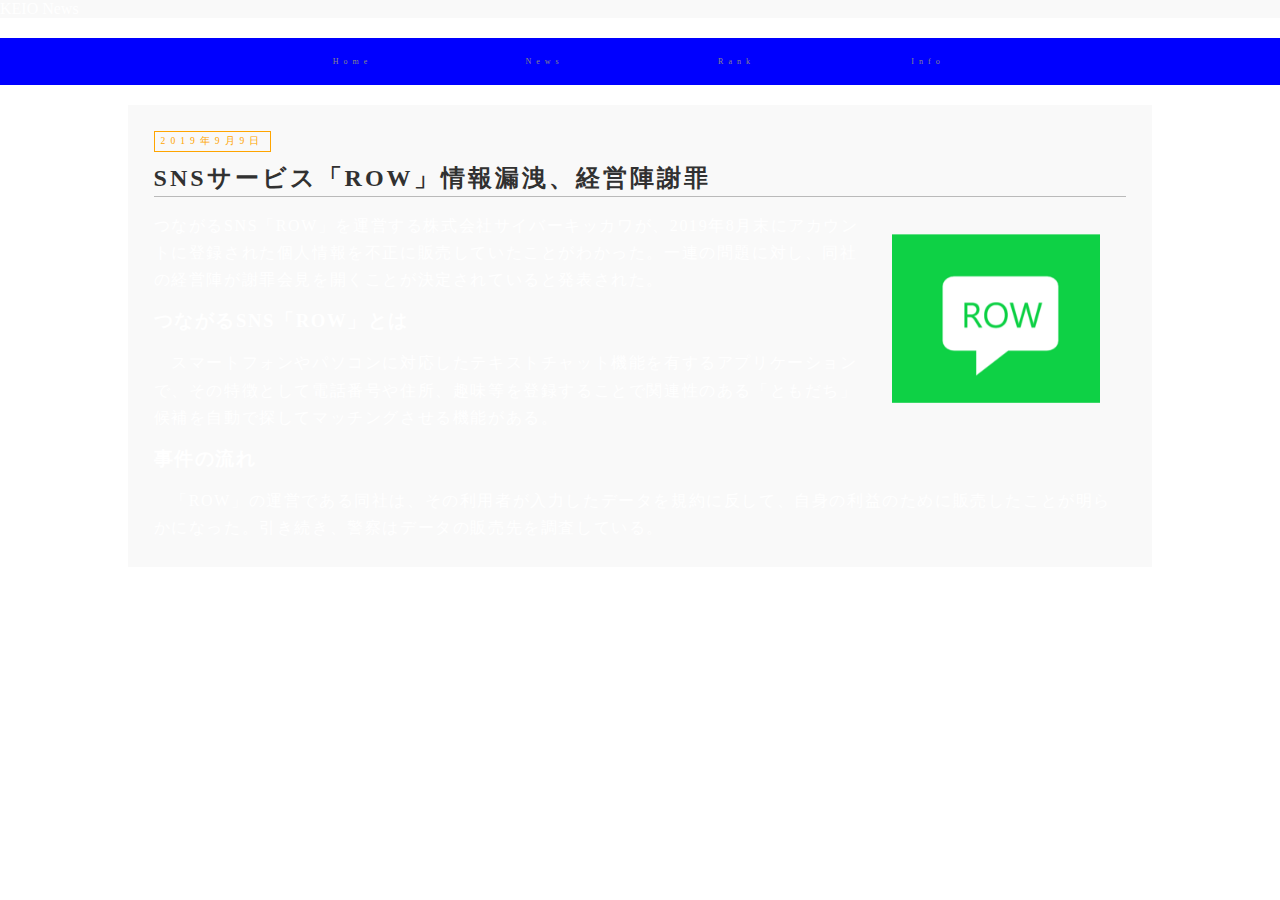
==== docs/row.html @ cff50ec7 "first commit" ====
<!DOCTYPE html>
<!-- saved from url=(0034)https://asamone.com/qiita/simple1/ -->
<html><head><meta http-equiv="Content-Type" content="text/html; charset=UTF-8">
  
  <title>ASAMOTO YUKI</title>
  <link href="./css/ress.css" rel="stylesheet" type="text/css">
  <link href="./css/css.css" rel="stylesheet" type="text/css">
</head>

<body>
  
  <div id="branding">
    <p>KEIO News</p>
  </div>
  <nav>
    <ul>
      <li><a href="./index.html">Home</a></li>
      <li><a href="./index.html">News</a></li>
      <li><a href="./index.html">Rank</a></li>
      <li><a href="./index.html">Info</a></li>
    </ul>
  </nav>
  <section>
    <article class="article_space">
      <span class="date">2019年9月9日</span>
      <h1>SNSサービス「ROW」情報漏洩、経営陣謝罪</h1>
      <div class="data1">
      <p>
          <h3></h3>
          <img src="image/row_icon.png" align="right" class="row_icon">

            つながるSNS「ROW」を運営する株式会社サイバーキッカワが、2019年8月末にアカウントに登録された個人情報を不正に販売していたことがわかった。一連の問題に対し、同社の経営陣が謝罪会見を開くことが決定されていると発表された。
            
            <h3>つながるSNS「ROW」とは</h3>
            　スマートフォンやパソコンに対応したテキストチャット機能を有するアプリケーションで、その特徴として電話番号や住所、趣味等を登録することで関連性のある「ともだち」候補を自動で探してマッチングさせる機能がある。
            

            <h3>事件の流れ</h3>
            　「ROW」の運営である同社は、その利用者が入力したデータを規約に反して、自身の利益のために販売したことが明らかになった。引き続き、警察はデータの販売先を調査している。
            </p>
      </div>
    </article>
  </section>
  <footer>
    <address>©2019 KEIO News</address>
  </footer>



</body></html>
---- docs/css/ress.css ----
/*!
 * ress.css • v1.2.2
 * MIT License
 * github.com/filipelinhares/ress
 */

/* # =================================================================
   # Global selectors
   # ================================================================= */

html {
  box-sizing: border-box;
  overflow-y: scroll; /* All browsers without overlaying scrollbars */
  -webkit-text-size-adjust: 100%; /* iOS 8+ */
}

*,
::before,
::after {
  background-repeat: no-repeat; /* Set `background-repeat: no-repeat` to all elements and pseudo elements */
  box-sizing: inherit;
}

::before,
::after {
  text-decoration: inherit; /* Inherit text-decoration and vertical align to ::before and ::after pseudo elements */
  vertical-align: inherit;
}

* {
  padding: 0; /* Reset `padding` and `margin` of all elements */
  margin: 0;
}

/* # =================================================================
   # General elements
   # ================================================================= */

/* Add the correct display in iOS 4-7.*/
audio:not([controls]) {
  display: none;
  height: 0;
}

hr {
  overflow: visible; /* Show the overflow in Edge and IE */
}

/*
* Correct `block` display not defined for any HTML5 element in IE 8/9
* Correct `block` display not defined for `details` or `summary` in IE 10/11
* and Firefox
* Correct `block` display not defined for `main` in IE 11
*/
article,
aside,
details,
figcaption,
figure,
footer,
header,
main,
menu,
nav,
section,
summary {
  display: block;
}

summary {
  display: list-item; /* Add the correct display in all browsers */
}

small {
  font-size: 80%; /* Set font-size to 80% in `small` elements */
}

[hidden],
template {
  display: none; /* Add the correct display in IE */
}

abbr[title] {
  border-bottom: 1px dotted; /* Add a bordered underline effect in all browsers */
  text-decoration: none; /* Remove text decoration in Firefox 40+ */
}

a {
  background-color: transparent; /* Remove the gray background on active links in IE 10 */
  -webkit-text-decoration-skip: objects; /* Remove gaps in links underline in iOS 8+ and Safari 8+ */
}
a:link {
  color: #888888;
}

a:active,
a:hover {
  outline-width: 0; /* Remove the outline when hovering in all browsers */
}

code,
kbd,
pre,
samp {
  /* font-family: monospace, monospace; Specify the font family of code elements */
}

b,
strong {
  font-weight: bolder; /* Correct style set to `bold` in Edge 12+, Safari 6.2+, and Chrome 18+ */
}

dfn {
  font-style: italic; /* Address styling not present in Safari and Chrome */
}

/* Address styling not present in IE 8/9 */
mark {
  background-color: #ff0;
  color: #000;
}

/* https://gist.github.com/unruthless/413930 */
sub,
sup {
  font-size: 75%;
  line-height: 0;
  position: relative;
  vertical-align: baseline;
}

sub {
  bottom: -0.25em;
}

sup {
  top: -0.5em;
}

/* # =================================================================
   # Forms
   # ================================================================= */

input {
  border-radius: 0;
}

/* Apply cursor pointer to button elements */
button,
[type="button"],
[type="reset"],
[type="submit"],
[role="button"] {
  cursor: pointer;
}

/* Replace pointer cursor in disabled elements */
[disabled] {
  cursor: default;
}

[type="number"] {
  width: auto; /* Firefox 36+ */
}

[type="search"] {
  -webkit-appearance: textfield; /* Safari 8+ */
}

[type="search"]::-webkit-search-cancel-button,
[type="search"]::-webkit-search-decoration {
  -webkit-appearance: none; /* Safari 8 */
}

textarea {
  overflow: auto; /* Internet Explorer 11+ */
  resize: vertical; /* Specify textarea resizability */
}

button,
input,
optgroup,
select,
textarea {
  font: inherit; /* Specify font inheritance of form elements */
}

optgroup {
  font-weight: bold; /* Restore the font weight unset by the previous rule. */
}

button {
  overflow: visible; /* Address `overflow` set to `hidden` in IE 8/9/10/11 */
}

/* Remove inner padding and border in Firefox 4+ */
button::-moz-focus-inner,
[type="button"]::-moz-focus-inner,
[type="reset"]::-moz-focus-inner,
[type="submit"]::-moz-focus-inner {
  border-style: 0;
  padding: 0;
}

/* Replace focus style removed in the border reset above */
button:-moz-focusring,
[type="button"]::-moz-focus-inner,
[type="reset"]::-moz-focus-inner,
[type="submit"]::-moz-focus-inner {
  outline: 1px dotted ButtonText;
}

button,
html [type="button"], /* Prevent a WebKit bug where (2) destroys native `audio` and `video`controls in Android 4 */
[type="reset"],
[type="submit"] {
  -webkit-appearance: button; /* Correct the inability to style clickable types in iOS */
}

button,
select {
  text-transform: none; /* Firefox 40+, Internet Explorer 11- */
}

/* Remove the default button styling in all browsers */
button,
input,
select,
textarea {
  background-color: transparent;
  border-style: none;
  color: inherit;
}

/* Style select like a standard input */
select {
  -moz-appearance: none; /* Firefox 36+ */
  -webkit-appearance: none; /* Chrome 41+ */
}

select::-ms-expand {
  display: none; /* Internet Explorer 11+ */
}

select::-ms-value {
  color: currentColor; /* Internet Explorer 11+ */
}

legend {
  border: 0; /* Correct `color` not being inherited in IE 8/9/10/11 */
  color: inherit; /* Correct the color inheritance from `fieldset` elements in IE */
  display: table; /* Correct the text wrapping in Edge and IE */
  max-width: 100%; /* Correct the text wrapping in Edge and IE */
  white-space: normal; /* Correct the text wrapping in Edge and IE */
}

::-webkit-file-upload-button {
  -webkit-appearance: button; /* Correct the inability to style clickable types in iOS and Safari */
  font: inherit; /* Change font properties to `inherit` in Chrome and Safari */
}

[type="search"] {
  -webkit-appearance: textfield; /* Correct the odd appearance in Chrome and Safari */
  outline-offset: -2px; /* Correct the outline style in Safari */
}

/* # =================================================================
   # Specify media element style
   # ================================================================= */

img {
  border-style: none; /* Remove border when inside `a` element in IE 8/9/10 */
}

/* Add the correct vertical alignment in Chrome, Firefox, and Opera */
progress {
  vertical-align: baseline;
}

svg:not(:root) {
  overflow: hidden; /* Internet Explorer 11- */
}

audio,
canvas,
progress,
video {
  display: inline-block; /* Internet Explorer 11+, Windows Phone 8.1+ */
}

/* # =================================================================
   # Accessibility
   # ================================================================= */

/* Hide content from screens but not screenreaders */
@media screen {
  [hidden~="screen"] {
    display: inherit;
  }
  [hidden~="screen"]:not(:active):not(:focus):not(:target) {
    position: absolute !important;
    clip: rect(0 0 0 0) !important;
  }
}

/* Specify the progress cursor of updating elements */
[aria-busy="true"] {
  cursor: progress;
}

/* Specify the pointer cursor of trigger elements */
[aria-controls] {
  cursor: pointer;
}

/* Specify the unstyled cursor of disabled, not-editable, or otherwise inoperable elements */
[aria-disabled] {
  cursor: default;
}

/* # =================================================================
   # Selection
   # ================================================================= */

/* Specify text selection background color and omit drop shadow */

::-moz-selection {
  background-color: #b3d4fc; /* Required when declaring ::selection */
  color: #000;
  text-shadow: none;
}

::selection {
  background-color: #b3d4fc; /* Required when declaring ::selection */
  color: #000;
  text-shadow: none;
}
---- docs/css/css.css ----
@charset "utf-8";
/* CSS Document */

body{
/* font: 14px/1.6 "Hiragino Kaku Gothic Pro",Osaka,"メイリオ","ＭＳ Ｐゴシック","MS PGothic",Verdana,Arial,sans-serif; */
margin:0;
color: white;
}

img{
outline:none;
border-style:none;
}

a{
	color:blue;
	-webkit-transition: all 0.5s;
	-moz-transition: all 0.5s;
	transition: all 0.5s;
}
a:visited{
	color:white;
	-webkit-transition: all 0.5s;
	-moz-transition: all 0.5s;
	transition: all 0.5s;
}
a:hover {
	color: #F5A862;
	-webkit-transition: all 0.5s;
	-moz-transition: all 0.5s;
	transition: all 0.5s;
}

/*****HEADER*****/
header{
	display: block;
	width:60%;
	margin-left: 20%;
	overflow: hidden;
}
header h1{
	font-size:120%;	/*フォントサイズの調整*/
	color:#313131;	/*文字色の変更*/
	padding-top: 10px;	/*文字上部に余白*/
	padding-bottom: 10px;	/*文字下部に余白*/
	padding-left: 20px;	/*文字左側に余白*/
	padding-right: 20px;	/*文字右側に余白*/
	margin-top: 20px;	/*ロゴ上部に余白*/
	margin-bottom: 20px;	/*ロゴ下部に余白*/
	border:1px solid #313131;	/*文字の周りに線を描く*/
	border-radius: 5px;	/*線の角に丸みを付ける*/
	letter-spacing: 3px;	/*文字と文字の間隔をあける*/
	font-weight:400;	/*文字の太さの変更*/
	float: left;	/*左側にfloat*/
}
header p{
	font-size:100%;
	color:#313131;
	float: left;
}


/*****BRANDING*****/
#branding{
	width: 100%;	/*横幅指定*/
	/* max-width: 100%; */
	/* margin-left: 20%; 左端から20%右側に動かす */
	height: auto;
	background-color: #f9f9f9; /*背景色の指定*/
	margin-bottom: 20px;
	overflow: hidden; /*おまじない*/
	position: relative;
}
#header_image {
	max-width: 100%;
}

#header_icon {
	max-width: 50%;
}
#news_icon {
	position: absolute;
    top: 0;
    left: 0;
}

/*****NAV*****/
nav{
	width: 100%;	/*横幅の指定*/
	max-width: 100%;
	border-top: 1px solid blue;	/*上部の線の色を指定*/
	border-bottom: 1px solid blue;	/*下部の線の色を指定*/
	margin-bottom: 5px;
	overflow: hidden;	/*おまじない*/
	background: blue;
}
nav ul{
	width: 60%;	/*横幅の指定*/
	margin: auto;	/*中央に配置する*/
	list-style: none; /*リストのスタイルを削除*/
}
nav li{
	width: calc(100% / 4);	/*横幅の指定*/
	border-left: 1px solid blue;	/*線を描く*/
	box-sizing: border-box; /*線の幅をliの横幅に含める*/
	text-align: center;	/*文字を中央に*/
	float: left;	/*左から並べる*/
}
nav li:last-child{
	border-right: 1px solid blue;	/*li要素の最後の物は右側に線を描く*/
}
nav a{
	display: block;	/*1つのli全体にリンクを有効にする*/
	text-decoration: none;	/*ブラウザ標準のリンク装飾をオフに*/
	color: black;	/*文字色の変更*/
	font-size: 50%;	/*フォントサイズの指定*/
	letter-spacing: 5px;	/*文字と文字の間隔をあける*/
	font-weight: 400;	/*文字の太さを調整*/
	line-height: 45px;	/*行間の指定（ナビボタンの高さ指定）*/
}
nav a:hover{
	background-color: orange;	/*背景色の指定*/
	color: #fff;	/*文字色の変更*/
	-webkit-transition: all 0.5s;
	-moz-transition: all 0.5s;
	transition: all 0.5s;	/*ホバー時の動きをなめらかにする*/
}

/* 広告 */
#maple {
	/* max-width: 100%; */
	text-align: center;
}

/*****ARTICLE*****/
section{
	display: block;
	width: 80%;
	max-width: 80%;
	max-height: 70%;
	margin: 20px auto; /*上下20px 左右中央*/
	overflow: hidden;
}
article{
	width: calc(50% - 15px);	/*横幅の指定*/
	padding: 2.5%;	/*余白の指定*/
	margin-bottom: 30px;
	background-color: #f9f9f9;	/*背景色の指定*/
	overflow: hidden;	/*おまじない*/
	float: left;	/*フロートする*/
}
article:nth-child(2n){
	margin-left: 30px; /*2の倍数の記事は左側に余白を30px*/
}
article .date{
	font-size: 60%;	/*文字サイズの指定*/
	color: orange;	/*文字色の指定*/
	border: 1px solid orange;	/*線を描く*/
	padding-top:3px;	/*文字上部の余白指定*/
	padding-bottom: 3px;	/*文字下部の余白指定*/
	padding-right: 6px;	/*文字右側の余白指定*/
	padding-left: 6px;	/*文字左側の余白指定*/
	letter-spacing: 5px;	/*文字と文字の間隔をあける*/
	float: left;	/*フロートする*/
}
article h1{
	width: 100%;	/*横幅の指定*/
	font-size: 150%;	/*フォントサイズの指定*/
	color: #313131;	/*文字色の変更*/
	letter-spacing: 3px;	/*文字と文字の間隔をあける*/
	padding-bottom:2px;	/*文字下部の余白指定*/
	padding-top: 10px; /*文字上部の余白指定*/
	border-bottom: 1px solid #bababa;	/*文字の下部に線を描く*/
	margin-bottom: 15px;	/*セクションタイトルの下に余白をつくる*/
	float: left;	/*フロートする*/
}
article p{
	font-size: 100%;	/*フォントサイズの指定*/
	color: #313131;	/*文字色の変更*/
	letter-spacing: 3px;	/*文字と文字の間隔をあける*/
	line-height: 200%;	/*行間をあける*/
	margin-bottom: 10px;	/*文字とボタンの間をあける*/
	float: left;	/*フロートする*/
}
article .btn{
	color: #fff;	/*文字色の変更*/
	border: 1px solid orange;	/*線を描く（ホバー時のずれを防ぐため）*/
	background-color: orange;	/*背景色の指定*/
	padding-top: 10px;	/*文字上部の余白を指定*/
	padding-bottom: 10px;	/*文字下部の余白を指定*/
	padding-right: 30px;	/*文字右側の余白を指定*/
	padding-left: 30px;	/*文字左側の余白を指定*/
	border-radius: 5px;	/*線の角を丸くする*/
	letter-spacing: 5px;	/*文字と文字の間隔をあける*/
	text-decoration: none;	/*ブラウザ標準のリンク装飾をオフに*/
	overflow: hidden;	/*おまじない*/
	float: right;	/*フロートする*/
}
article .btn:hover{
	background-color: #fff;	/*背景色の指定*/
	border: 1px solid orange;	/*線を描く*/
	-webkit-transition: all 0.5s;
	-moz-transition: all 0.5s;
	transition: all 0.5s;	/*ホバー時の変化をなめらかに*/
	color: orange;	/*文字色の指定*/
	overflow: hidden;	/*おまじない*/
}

footer{
	font-size: 80%;	/*フォントサイズの指定*/
	width: 100%;	/*横幅の指定*/
	text-align: center;	/*文字の中央寄せ*/
	padding-top: 10px;	/*文字上部の余白指定*/
	padding-bottom: 10px;	/*文字下部の余白指定*/
	background-color: white;	/*背景色の指定*/
}
footer address{
	color: #fff;	/*文字色の指定*/
	letter-spacing: 5px;	/*文字と文字の間隔をあける*/
	font-style: normal; /*文字の斜体を取り消す*/
}
article.article_space {
	width: 100%;
}
div.data1 {
	letter-spacing: 0.1em;
	line-height: 1.7;
}
h3 {
	line-height: 3;
}
br.padding1 {
	line-height: 5;
}
img.row_icon {
	transform: scale(0.8);
}
img.xkaiken_icon {
	width: 300px;
	height: 200px;
}
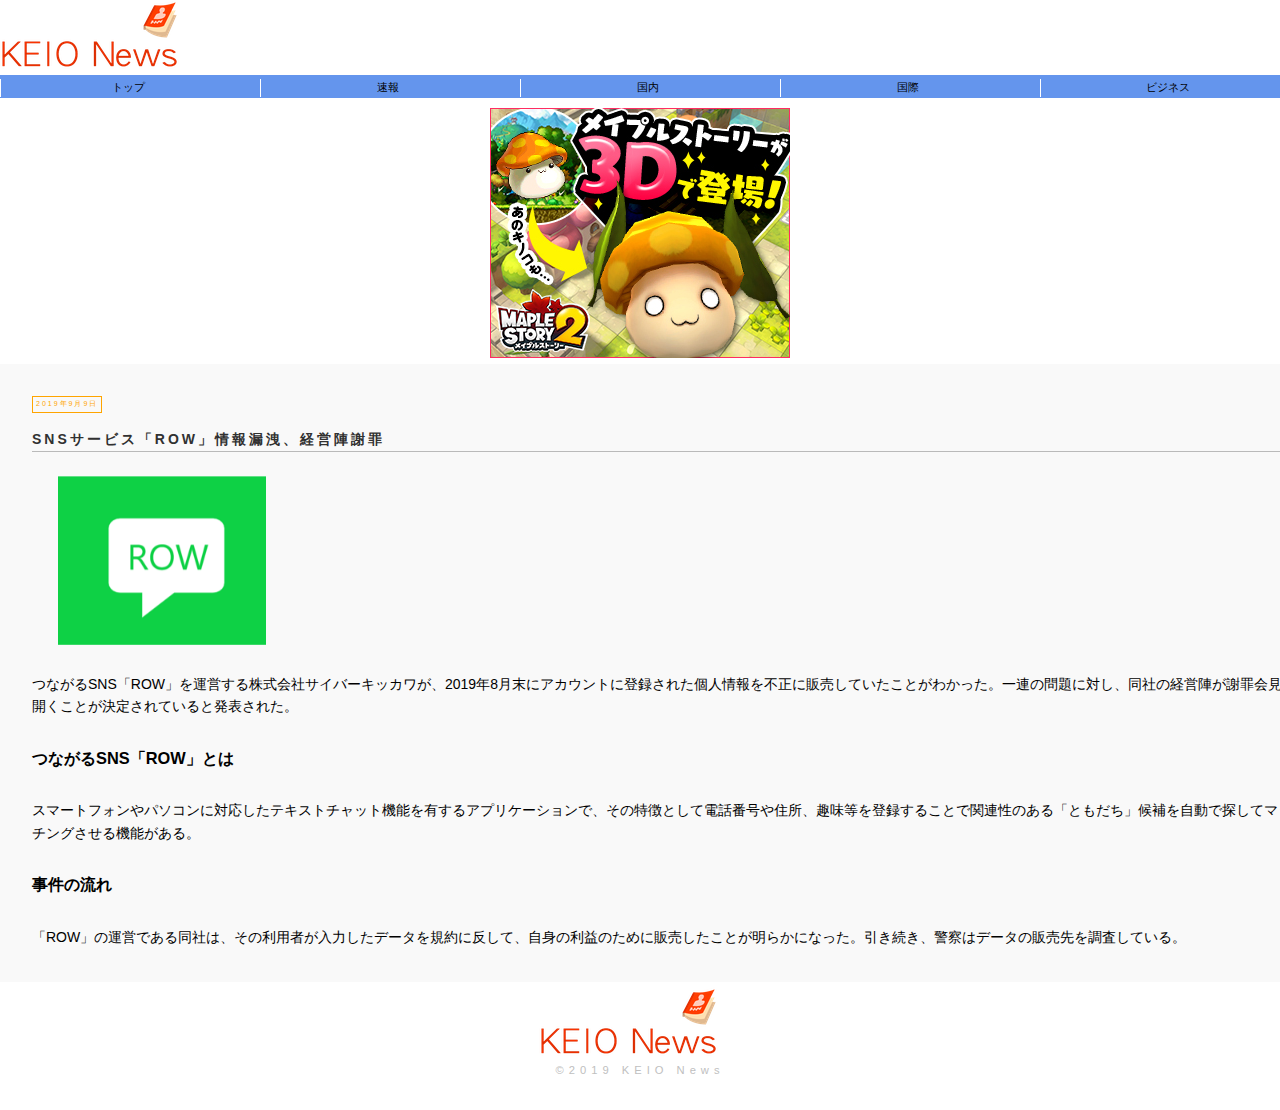
==== commit d95103f2: "ニュース内容のcss修正" ====
--- a/docs/row.html
+++ b/docs/row.html
@@ -2,49 +2,59 @@
 <!-- saved from url=(0034)https://asamone.com/qiita/simple1/ -->
 <html><head><meta http-equiv="Content-Type" content="text/html; charset=UTF-8">
   
-  <title>ASAMOTO YUKI</title>
-  <link href="./css/ress.css" rel="stylesheet" type="text/css">
+  <title>News Site</title>
+  <meta name="viewport" content="width=device-width,initial-scale=1.0,minimum-scale=1.0">
+  <!-- <link href="./css/ress.css" rel="stylesheet" type="text/css"> -->
   <link href="./css/css.css" rel="stylesheet" type="text/css">
+  <link href="./css/footer.css" rel="stylesheet" type="text/css">
 </head>
 
 <body>
-  
-  <div id="branding">
-    <p>KEIO News</p>
-  </div>
-  <nav>
-    <ul>
-      <li><a href="./index.html">Home</a></li>
-      <li><a href="./index.html">News</a></li>
-      <li><a href="./index.html">Rank</a></li>
-      <li><a href="./index.html">Info</a></li>
+
+    <img src="./image/1_Primary_logo_on_transparent_203x69.png">
+
+  <nav id="menu_var">
+    <ul class="horizontal-list">
+      <li class="item"><a href="./index.html">トップ</a></li>
+      <li class="item"><a href="./index.html">速報</a></li>
+      <li class="item"><a href="./index.html">国内</a></li>
+      <li class="item"><a href="./index.html">国際</a></li>
+      <li class="item"><a href="./index.html">ビジネス</a></li>
+      <li class="item"><a href="./index.html">エンタメ</a></li>
+      <li class="item"><a href="./index.html">スポーツ</a></li>
+      <li class="item"><a href="./index.html">IT</a></li>
+      <li class="item"><a href="./index.html">科学</a></li>
+      <li class="item"><a href="./index.html">ライフ</a></li>
+      <li class="item"><a href="./index.html">地域</a></li>
+      <li class="item"><a href="./index.html">特集</a></li>
     </ul>
   </nav>
-  <section>
-    <article class="article_space">
+
+  <div id="maple">
+    <img src="image/maple.jpg">
+  </div>
+  <article>
       <span class="date">2019年9月9日</span>
       <h1>SNSサービス「ROW」情報漏洩、経営陣謝罪</h1>
-      <div class="data1">
+      <div class="news_data">
       <p>
           <h3></h3>
-          <img src="image/row_icon.png" align="right" class="row_icon">
-
+          <img src="image/row_icon.png" class="row_icon" style="text-align: center;">
+            <br>
             つながるSNS「ROW」を運営する株式会社サイバーキッカワが、2019年8月末にアカウントに登録された個人情報を不正に販売していたことがわかった。一連の問題に対し、同社の経営陣が謝罪会見を開くことが決定されていると発表された。
             
-            <h3>つながるSNS「ROW」とは</h3>
-            　スマートフォンやパソコンに対応したテキストチャット機能を有するアプリケーションで、その特徴として電話番号や住所、趣味等を登録することで関連性のある「ともだち」候補を自動で探してマッチングさせる機能がある。
-            
-
+            <h3 style="color: black;">つながるSNS「ROW」とは</h3>
+            スマートフォンやパソコンに対応したテキストチャット機能を有するアプリケーションで、その特徴として電話番号や住所、趣味等を登録することで関連性のある「ともだち」候補を自動で探してマッチングさせる機能がある。
             <h3>事件の流れ</h3>
-            　「ROW」の運営である同社は、その利用者が入力したデータを規約に反して、自身の利益のために販売したことが明らかになった。引き続き、警察はデータの販売先を調査している。
+            「ROW」の運営である同社は、その利用者が入力したデータを規約に反して、自身の利益のために販売したことが明らかになった。引き続き、警察はデータの販売先を調査している。
             </p>
       </div>
     </article>
-  </section>
+
   <footer>
-    <address>©2019 KEIO News</address>
+    <img src="./image/1_Primary_logo_on_transparent_203x69.png">
+    <address style="color: silver;">©2019 KEIO News</address>
   </footer>
 
-
-
-</body></html>+</body>
+</html>--- a/docs/css/css.css
+++ b/docs/css/css.css
@@ -2,9 +2,15 @@
 /* CSS Document */
 
 body{
-/* font: 14px/1.6 "Hiragino Kaku Gothic Pro",Osaka,"メイリオ","ＭＳ Ｐゴシック","MS PGothic",Verdana,Arial,sans-serif; */
+font: 14px/1.6 "Hiragino Kaku Gothic Pro",Osaka,"メイリオ","ＭＳ Ｐゴシック","MS PGothic",Verdana,Arial,sans-serif;
 margin:0;
 color: white;
+overflow-x:hidden;
+}
+
+::-webkit-scrollbar {
+	display: none;
+	-webkit-appearance: none;
 }
 
 img{
@@ -13,16 +19,17 @@
 }
 
 a{
-	color:blue;
-	-webkit-transition: all 0.5s;
-	-moz-transition: all 0.5s;
-	transition: all 0.5s;
+	color:white;
+	font-size: inherit;
+	/*-webkit-transition: all 0.5s;
+	-moz-transition: all 0.5s;
+	transition: all 0.5s;*/
 }
 a:visited{
 	color:white;
-	-webkit-transition: all 0.5s;
-	-moz-transition: all 0.5s;
-	transition: all 0.5s;
+	/*-webkit-transition: all 0.5s;
+	-moz-transition: all 0.5s;
+	transition: all 0.5s;*/
 }
 a:hover {
 	color: #F5A862;
@@ -66,8 +73,8 @@
 	/* max-width: 100%; */
 	/* margin-left: 20%; 左端から20%右側に動かす */
 	height: auto;
-	background-color: #f9f9f9; /*背景色の指定*/
-	margin-bottom: 20px;
+	background-color: white; /*背景色の指定*/
+	margin-bottom: 5px;
 	overflow: hidden; /*おまじない*/
 	position: relative;
 }
@@ -85,39 +92,41 @@
 }
 
 /*****NAV*****/
-nav{
+ #menu_var{ 
 	width: 100%;	/*横幅の指定*/
 	max-width: 100%;
-	border-top: 1px solid blue;	/*上部の線の色を指定*/
-	border-bottom: 1px solid blue;	/*下部の線の色を指定*/
-	margin-bottom: 5px;
-	overflow: hidden;	/*おまじない*/
-	background: blue;
+	margin-bottom: 10px;
+	overflow: hidden;	/*おまじない*/
+	background: cornflowerblue;
 }
 nav ul{
-	width: 60%;	/*横幅の指定*/
-	margin: auto;	/*中央に配置する*/
+	width: 100%;	/*横幅の指定*/
+	margin: 0px;	/*中央に配置する*/
 	list-style: none; /*リストのスタイルを削除*/
+	overflow: auto;
+	white-space: nowrap;
 }
 nav li{
-	width: calc(100% / 4);	/*横幅の指定*/
-	border-left: 1px solid blue;	/*線を描く*/
+	width: 20%;	/*横幅の指定*/
+	border-left: 1px solid white;	/*線を描く*/
 	box-sizing: border-box; /*線の幅をliの横幅に含める*/
 	text-align: center;	/*文字を中央に*/
-	float: left;	/*左から並べる*/
+	display: inline-block;
+	font-size: 400%;
 }
 nav li:last-child{
-	border-right: 1px solid blue;	/*li要素の最後の物は右側に線を描く*/
+	border-right: 1px solid white;	/*li要素の最後の物は右側に線を描く*/
 }
 nav a{
 	display: block;	/*1つのli全体にリンクを有効にする*/
 	text-decoration: none;	/*ブラウザ標準のリンク装飾をオフに*/
 	color: black;	/*文字色の変更*/
-	font-size: 50%;	/*フォントサイズの指定*/
-	letter-spacing: 5px;	/*文字と文字の間隔をあける*/
-	font-weight: 400;	/*文字の太さを調整*/
-	line-height: 45px;	/*行間の指定（ナビボタンの高さ指定）*/
-}
+	font-size: 20%;	/*フォントサイズの指定*/
+	letter-spacing: 0px;	/*文字と文字の間隔をあける*/
+	/* font-weight: 100px;	文字の太さを調整 */
+	/* line-height: 30px;	行間の指定（ナビボタンの高さ指定） */
+}
+
 nav a:hover{
 	background-color: orange;	/*背景色の指定*/
 	color: #fff;	/*文字色の変更*/
@@ -128,7 +137,7 @@
 
 /* 広告 */
 #maple {
-	/* max-width: 100%; */
+	max-width: 100%;
 	text-align: center;
 }
 
@@ -141,44 +150,43 @@
 	margin: 20px auto; /*上下20px 左右中央*/
 	overflow: hidden;
 }
+
 article{
-	width: calc(50% - 15px);	/*横幅の指定*/
+	width: calc(100% - 15px);	/*横幅の指定*/
 	padding: 2.5%;	/*余白の指定*/
-	margin-bottom: 30px;
+	margin-bottom: 5px;
 	background-color: #f9f9f9;	/*背景色の指定*/
 	overflow: hidden;	/*おまじない*/
 	float: left;	/*フロートする*/
 }
-article:nth-child(2n){
-	margin-left: 30px; /*2の倍数の記事は左側に余白を30px*/
-}
+
 article .date{
-	font-size: 60%;	/*文字サイズの指定*/
+	font-size: 50%;	/*文字サイズの指定*/
 	color: orange;	/*文字色の指定*/
 	border: 1px solid orange;	/*線を描く*/
-	padding-top:3px;	/*文字上部の余白指定*/
+	padding-top:1px;	/*文字上部の余白指定*/
 	padding-bottom: 3px;	/*文字下部の余白指定*/
-	padding-right: 6px;	/*文字右側の余白指定*/
-	padding-left: 6px;	/*文字左側の余白指定*/
-	letter-spacing: 5px;	/*文字と文字の間隔をあける*/
+	padding-right: 3px;	/*文字右側の余白指定*/
+	padding-left: 3px;	/*文字左側の余白指定*/
+	letter-spacing: 2px;	/*文字と文字の間隔をあける*/
 	float: left;	/*フロートする*/
 }
 article h1{
 	width: 100%;	/*横幅の指定*/
-	font-size: 150%;	/*フォントサイズの指定*/
+	font-size: 100%;	/*フォントサイズの指定*/
 	color: #313131;	/*文字色の変更*/
 	letter-spacing: 3px;	/*文字と文字の間隔をあける*/
-	padding-bottom:2px;	/*文字下部の余白指定*/
-	padding-top: 10px; /*文字上部の余白指定*/
+	padding-bottom:1px;	/*文字下部の余白指定*/
+	padding-top: 5px; /*文字上部の余白指定*/
 	border-bottom: 1px solid #bababa;	/*文字の下部に線を描く*/
-	margin-bottom: 15px;	/*セクションタイトルの下に余白をつくる*/
+	margin-bottom: 2px;	/*セクションタイトルの下に余白をつくる*/
 	float: left;	/*フロートする*/
 }
 article p{
 	font-size: 100%;	/*フォントサイズの指定*/
 	color: #313131;	/*文字色の変更*/
-	letter-spacing: 3px;	/*文字と文字の間隔をあける*/
-	line-height: 200%;	/*行間をあける*/
+	letter-spacing: 2px;	/*文字と文字の間隔をあける*/
+	line-height: 150%;	/*行間をあける*/
 	margin-bottom: 10px;	/*文字とボタンの間をあける*/
 	float: left;	/*フロートする*/
 }
@@ -215,7 +223,7 @@
 	background-color: white;	/*背景色の指定*/
 }
 footer address{
-	color: #fff;	/*文字色の指定*/
+	/* color: #fff;	文字色の指定 */
 	letter-spacing: 5px;	/*文字と文字の間隔をあける*/
 	font-style: normal; /*文字の斜体を取り消す*/
 }
@@ -238,4 +246,54 @@
 img.xkaiken_icon {
 	width: 300px;
 	height: 200px;
-}+}
+
+
+ul {
+  margin: 0;
+  padding-left: 0;
+}
+ 
+li {
+  list-style: none;
+}
+ 
+a {
+  text-decoration: none;
+  color: #fff;
+}
+ 
+#menu {
+  position: fixed;
+  top: 0;
+  right: -340px; /* メニューのwidth + padding */
+  width: 300px; /* メニューのwidth */
+  height: 100%;
+  padding: 20px;
+  transition: left .5s, right .5s; /* アニメーション */
+  background-color: rgba(86, 86, 86, .7);
+}
+ 
+.toggle {
+  font-size: 50px;
+  cursor: pointer;
+}
+ 
+.toggle:hover {
+  text-decoration: underline;
+}
+ 
+#open {
+  display: none;
+}
+ 
+/* :checked 擬似クラスを使って、#openがチェック状態になった時に、#menuが「right: 0;」になります。 */
+#open:checked + #menu {
+  right: 0;
+}
+
+
+/* ニュースデータ */
+.news_data {
+	color: black;
+}
--- a/docs/css/footer.css
+++ b/docs/css/footer.css
@@ -0,0 +1,25 @@
+footer {
+    border-top: 1px solid silver;
+    width: 80%;
+    margin-left: 10%;
+	background-color: white;
+	color: black;
+	text-align: center;
+	padding: 30px 0;
+    bottom: 0; /*下に固定*/
+}
+
+.footer_list {
+    color: silver;
+}
+
+.wrapper{
+    min-height: 100vh;
+    position: relative;/*←相対位置*/
+    padding-bottom: 120px;/*←footerの高さ*/
+    box-sizing: border-box;/*←全て含めてmin-height:100vhに*/
+}
+
+address {
+    color: silver;
+}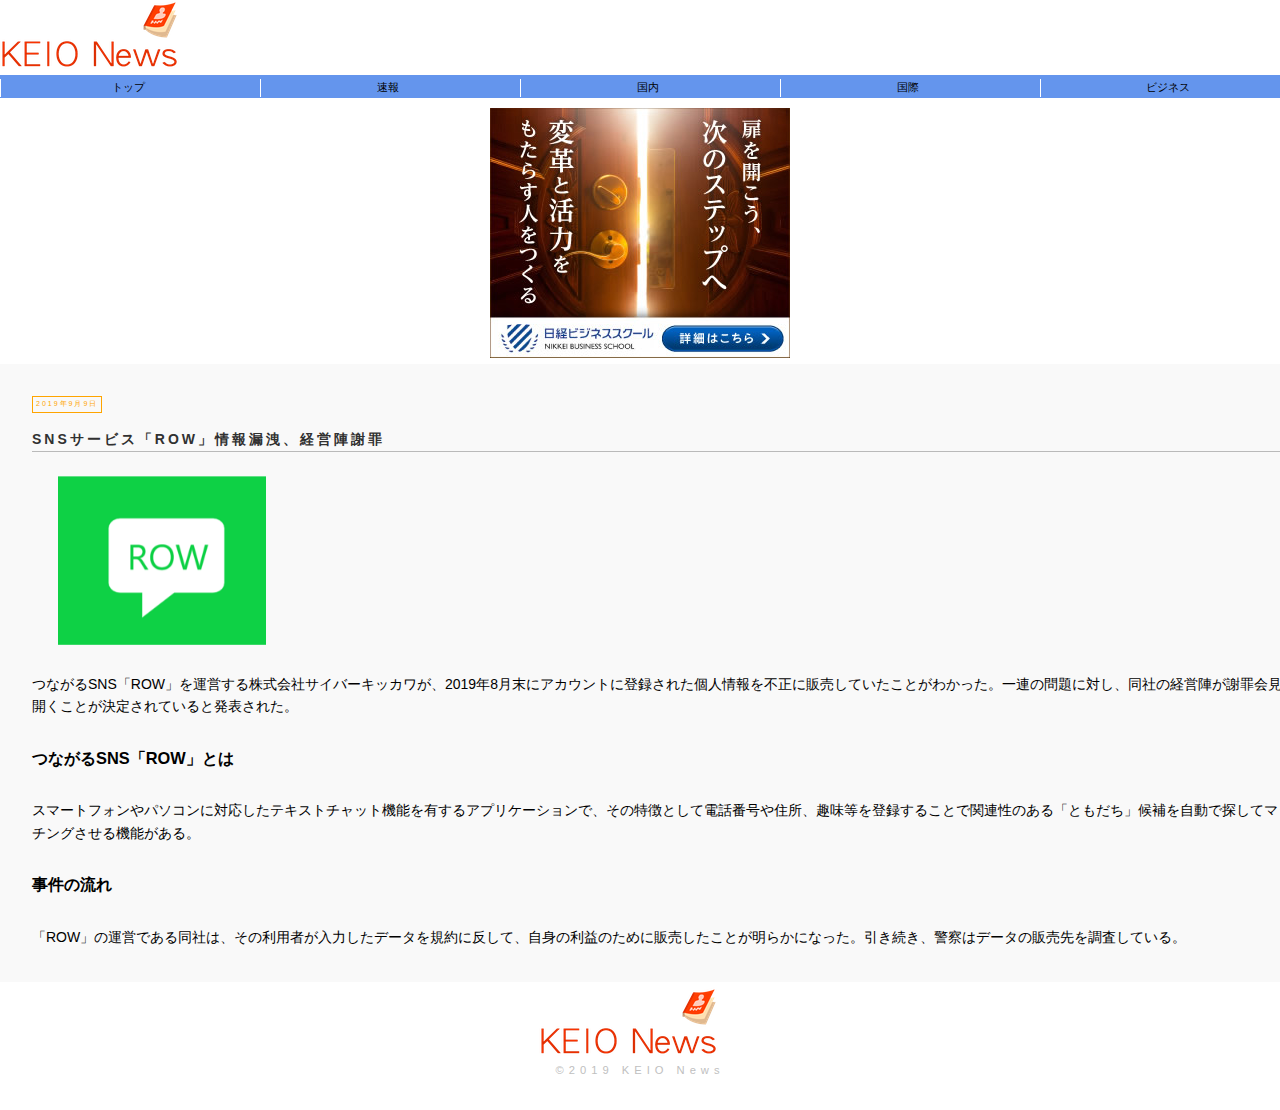
==== commit 9e572ca0: "広告の変更" ====
--- a/docs/row.html
+++ b/docs/row.html
@@ -31,7 +31,7 @@
   </nav>
 
   <div id="maple">
-    <img src="image/maple.jpg">
+    <img src="image/row_koukoku.jpg">
   </div>
   <article>
       <span class="date">2019年9月9日</span>
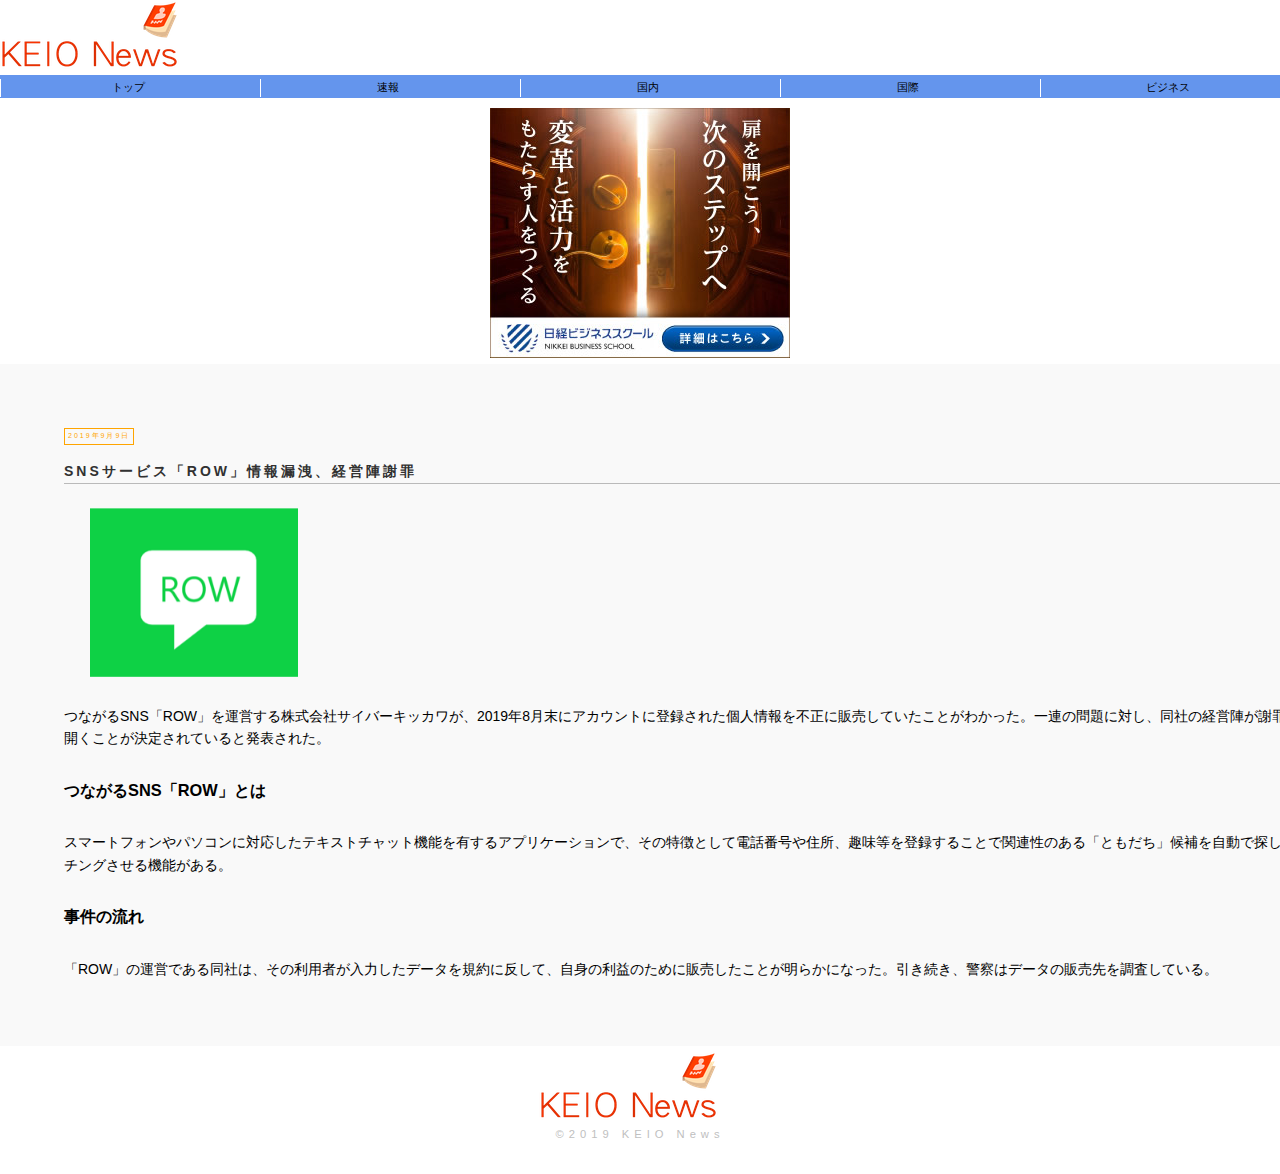
==== commit 19b6d198: "おすすめの記事追加" ====
--- a/docs/row.html
+++ b/docs/row.html
@@ -30,7 +30,7 @@
     </ul>
   </nav>
 
-  <div id="maple">
+  <div class="maple">
     <img src="image/row_koukoku.jpg">
   </div>
   <article>
--- a/docs/css/css.css
+++ b/docs/css/css.css
@@ -108,7 +108,7 @@
 }
 nav li{
 	width: 20%;	/*横幅の指定*/
-	border-left: 1px solid white;	/*線を描く*/
+	border-left: 1px solid white;
 	box-sizing: border-box; /*線の幅をliの横幅に含める*/
 	text-align: center;	/*文字を中央に*/
 	display: inline-block;
@@ -136,7 +136,7 @@
 }
 
 /* 広告 */
-#maple {
+.maple {
 	max-width: 100%;
 	text-align: center;
 }
@@ -144,16 +144,17 @@
 /*****ARTICLE*****/
 section{
 	display: block;
-	width: 80%;
+	width: 100%;
 	max-width: 80%;
-	max-height: 70%;
+	/* max-height: 70%; */
 	margin: 20px auto; /*上下20px 左右中央*/
-	overflow: hidden;
+	/* overflow: hidden; */
+	/* margin-bottom: 30px; */
 }
 
 article{
 	width: calc(100% - 15px);	/*横幅の指定*/
-	padding: 2.5%;	/*余白の指定*/
+	padding: 5%;	/*余白の指定*/
 	margin-bottom: 5px;
 	background-color: #f9f9f9;	/*背景色の指定*/
 	overflow: hidden;	/*おまじない*/
@@ -171,6 +172,7 @@
 	letter-spacing: 2px;	/*文字と文字の間隔をあける*/
 	float: left;	/*フロートする*/
 }
+
 article h1{
 	width: 100%;	/*横幅の指定*/
 	font-size: 100%;	/*フォントサイズの指定*/
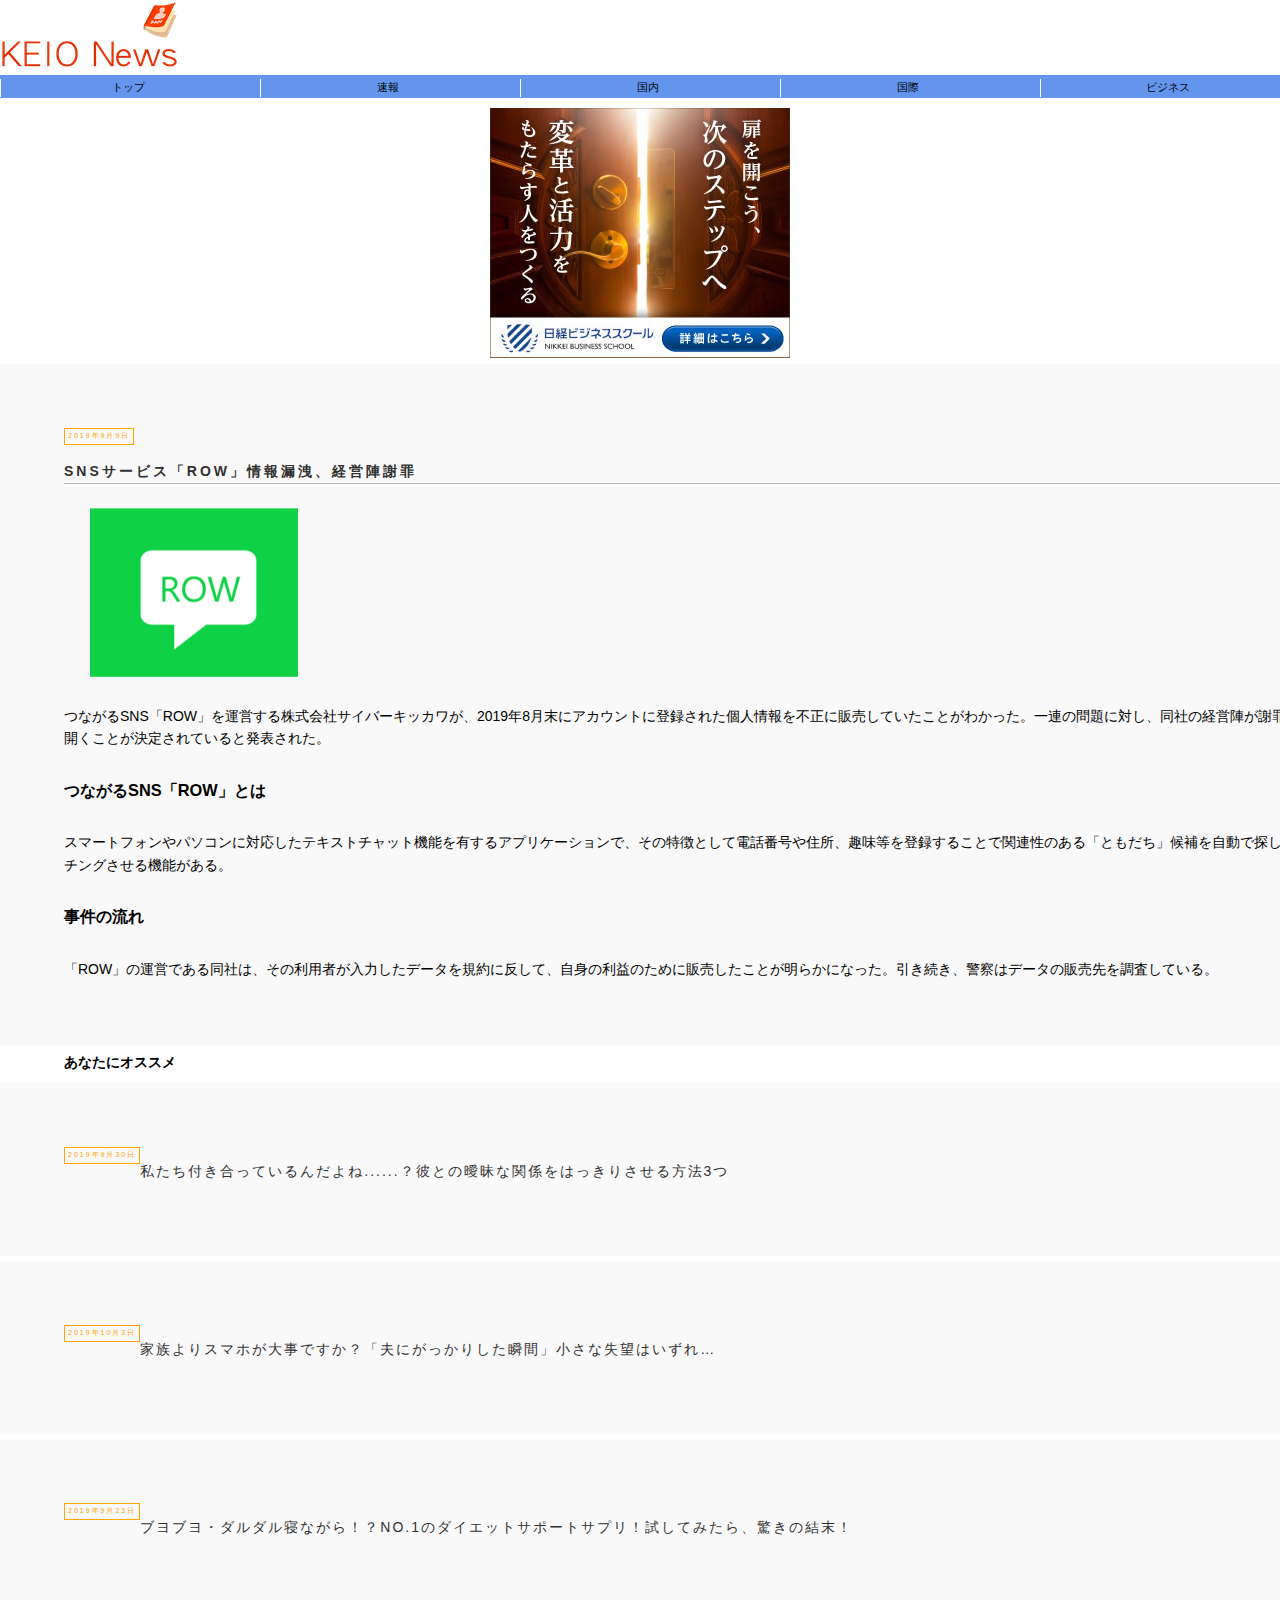
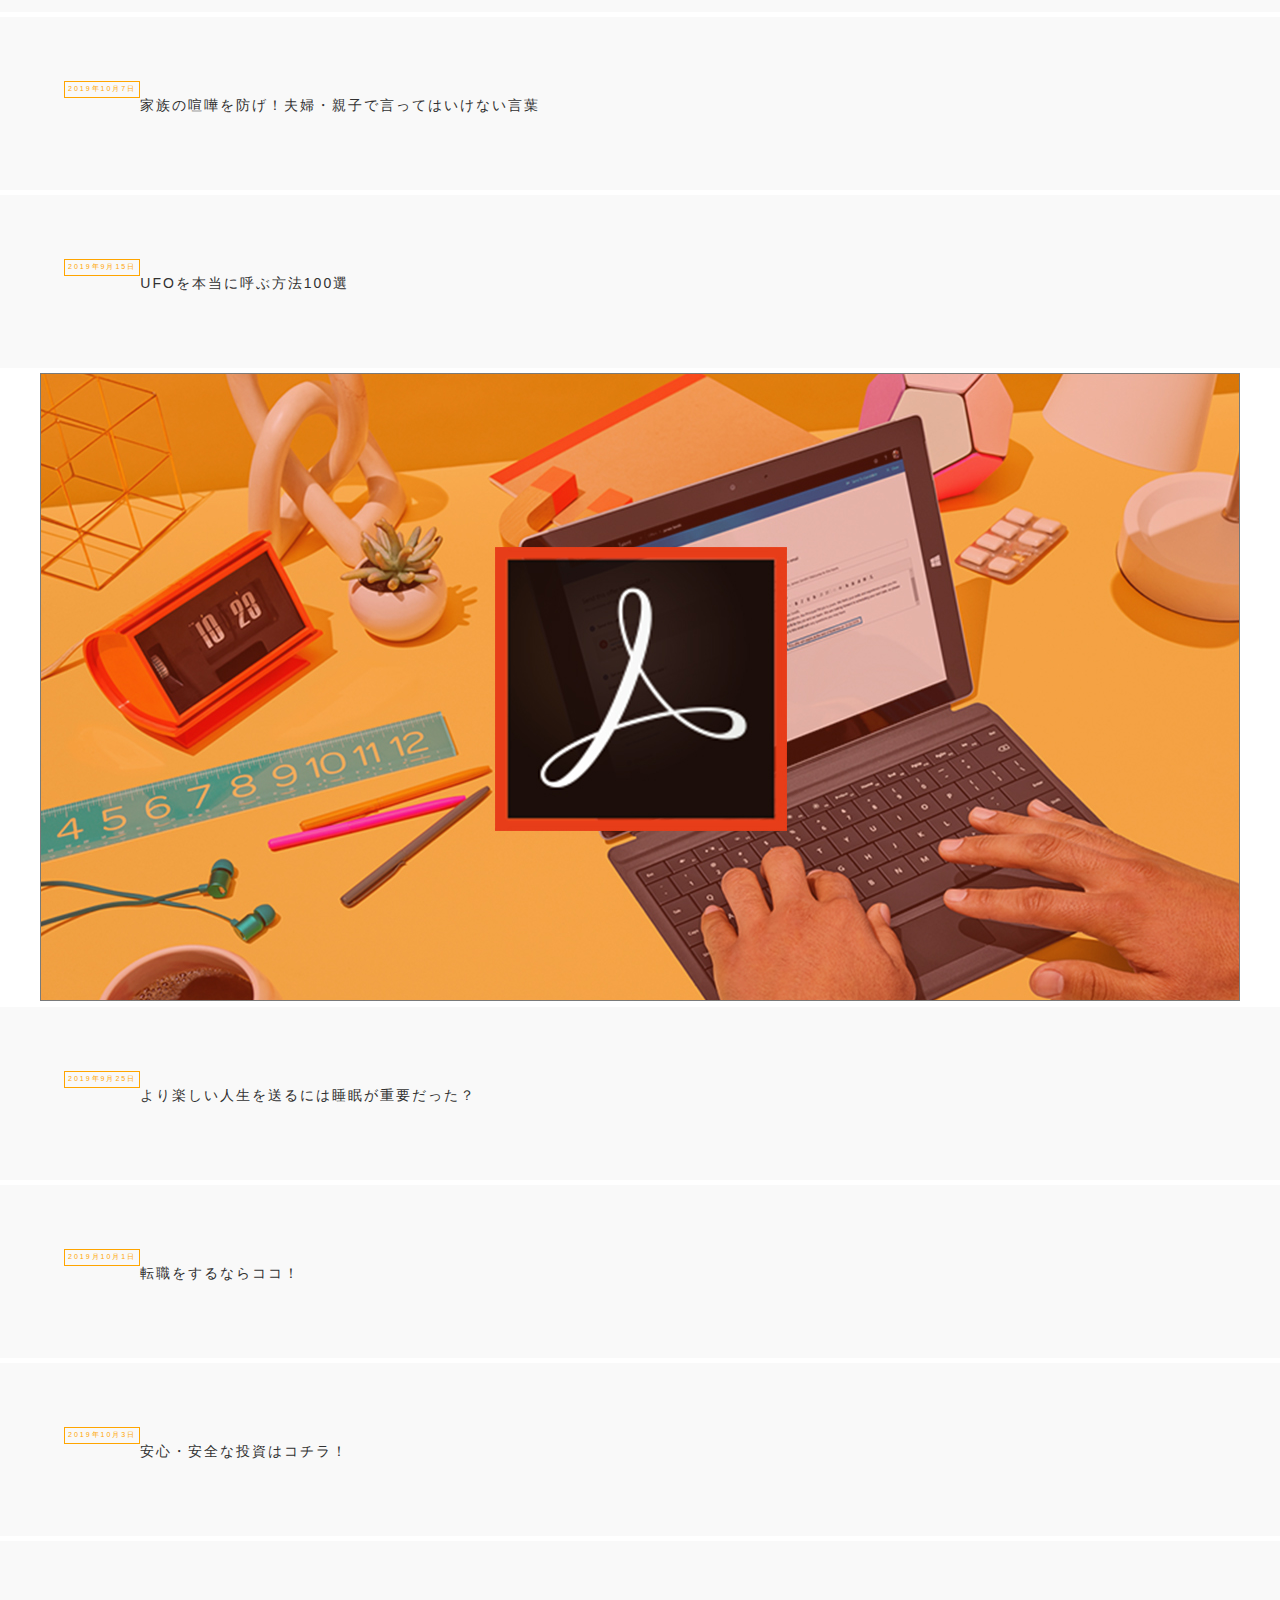
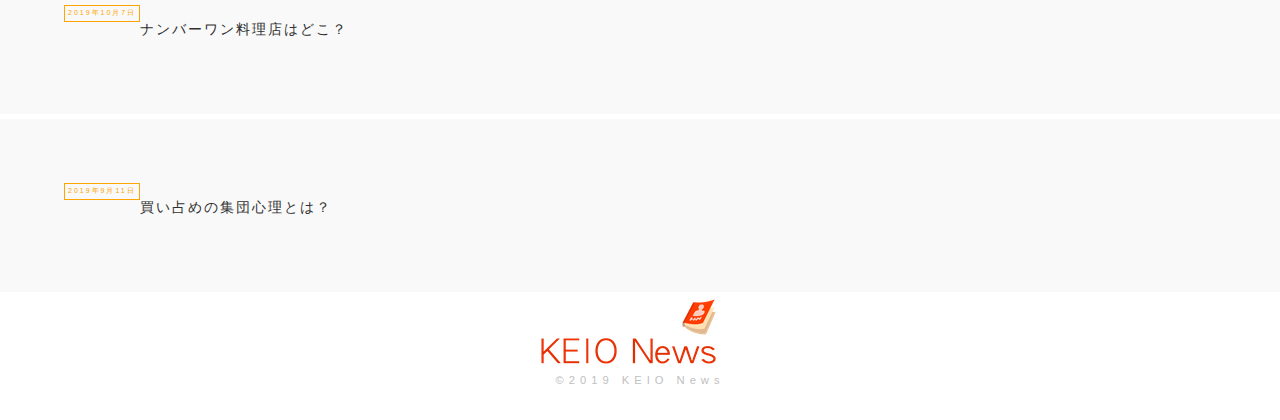
==== commit 025e8fdf: "両方の記事に追加" ====
--- a/docs/row.html
+++ b/docs/row.html
@@ -7,6 +7,7 @@
   <!-- <link href="./css/ress.css" rel="stylesheet" type="text/css"> -->
   <link href="./css/css.css" rel="stylesheet" type="text/css">
   <link href="./css/footer.css" rel="stylesheet" type="text/css">
+  <!-- <link href="./css/rank.css" rel="stylesheet" type="text/css"> -->
 </head>
 
 <body>
@@ -49,7 +50,68 @@
             「ROW」の運営である同社は、その利用者が入力したデータを規約に反して、自身の利益のために販売したことが明らかになった。引き続き、警察はデータの販売先を調査している。
             </p>
       </div>
-    </article>
+  </article>
+
+    <div class="rank">
+        <h1 id="top" style="color: black; font-size: 100%; padding-left: 5%;">あなたにオススメ</h1>
+    
+        <article class="r_item">
+          <span class="date">2019年9月30日</span>
+          <p>私たち付き合っているんだよね......？彼との曖昧な関係をはっきりさせる方法3つ</p>
+        </article>
+    
+        <article class="r_item">
+          <span class="date">2019年10月3日</span>
+          <p>家族よりスマホが大事ですか？「夫にがっかりした瞬間」小さな失望はいずれ…</p>
+        </article>
+    
+        <article class="r_item">
+            <span class="date">2019年9月23日</span>
+          <p>ブヨブヨ・ダルダル寝ながら！？NO.1のダイエットサポートサプリ！試してみたら、驚きの結末！</p>
+        </article>
+    
+        <article class="r_item">
+            <span class="date">2019年10月7日</span>
+          <p>家族の喧嘩を防げ！夫婦・親子で言ってはいけない言葉</p>
+        </article>
+    
+        <article class="r_item">
+            <span class="date">2019年9月15日</span>
+          <p>UFOを本当に呼ぶ方法100選　　　　　　　</p>
+        </article>
+        
+    
+        <div class="maple">
+          <img src="image/adobe.jpeg" style="max-width: 95%;">
+        </div>
+    
+        <article class="r_item">
+            <span class="date">2019年9月25日</span>
+          <p>より楽しい人生を送るには睡眠が重要だった？</p>
+        </article>
+    
+        <article class="r_item">
+            <span class="date">2019月10月1日</span>
+          <p>転職をするならココ！　　　　　　　　</p>
+        </article>
+    
+        <article class="r_item">
+            <span class="date">2019年10月3日</span>
+          <p>安心・安全な投資はコチラ！　　　　　</p>
+        </article>
+    
+        <article class="r_item">
+            <span class="date">2019年10月7日</span>
+          <p>ナンバーワン料理店はどこ？　　　　　</p>
+        </article>
+    
+        <article class="r_item">
+            <span class="date">2019年9月11日</span>
+          <p>買い占めの集団心理とは？　　　　　</p>
+        </article>
+    
+      </div>
+    
 
   <footer>
     <img src="./image/1_Primary_logo_on_transparent_203x69.png">
--- a/docs/css/rank.css
+++ b/docs/css/rank.css
@@ -0,0 +1,14 @@
+.rank {
+    overflow: hidden;
+}
+
+.rank #top {
+    color: black;
+    /* width: calc(100% - 15px);	横幅の指定 */
+	padding-left: 5%;	/*余白の指定*/
+	margin-bottom: 5px;
+    overflow: hidden;	/*おまじない*/
+    margin: 20px auto; /*上下20px 左右中央*/
+    font-size: 100%;
+
+}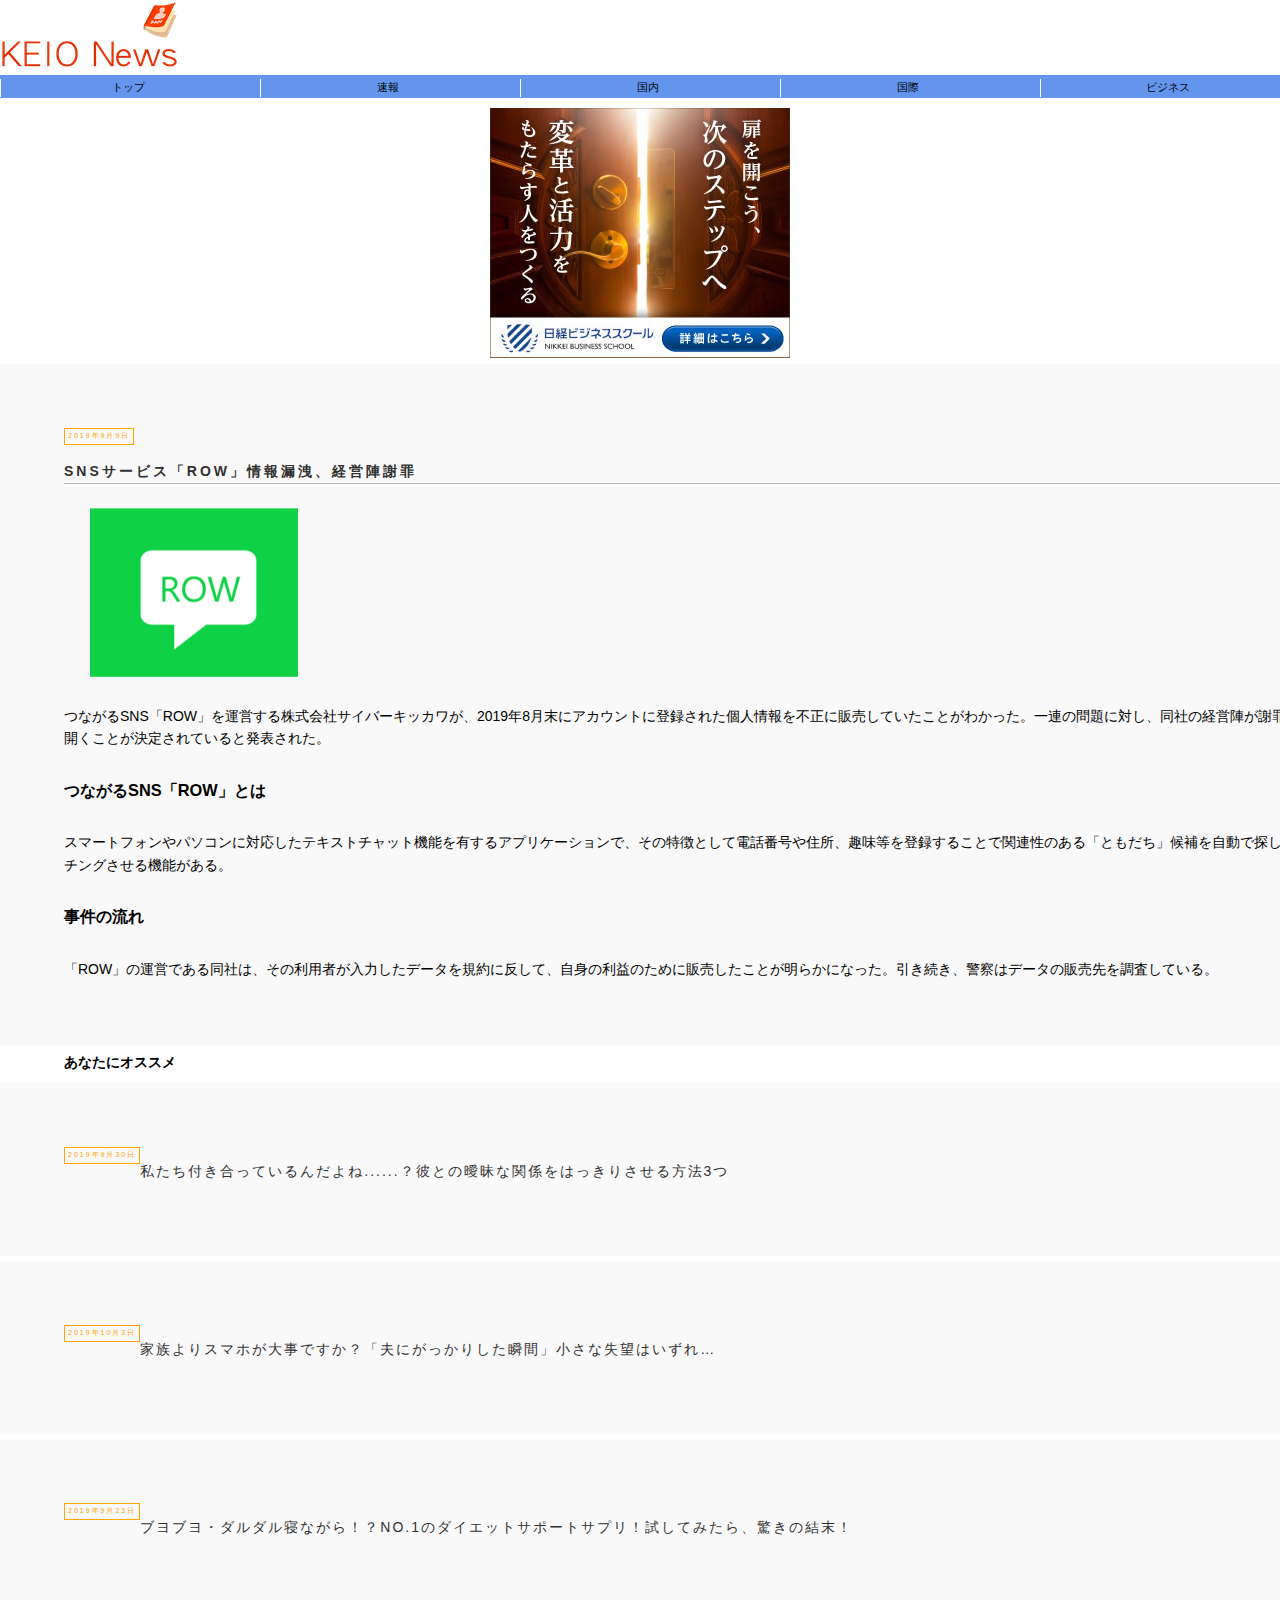
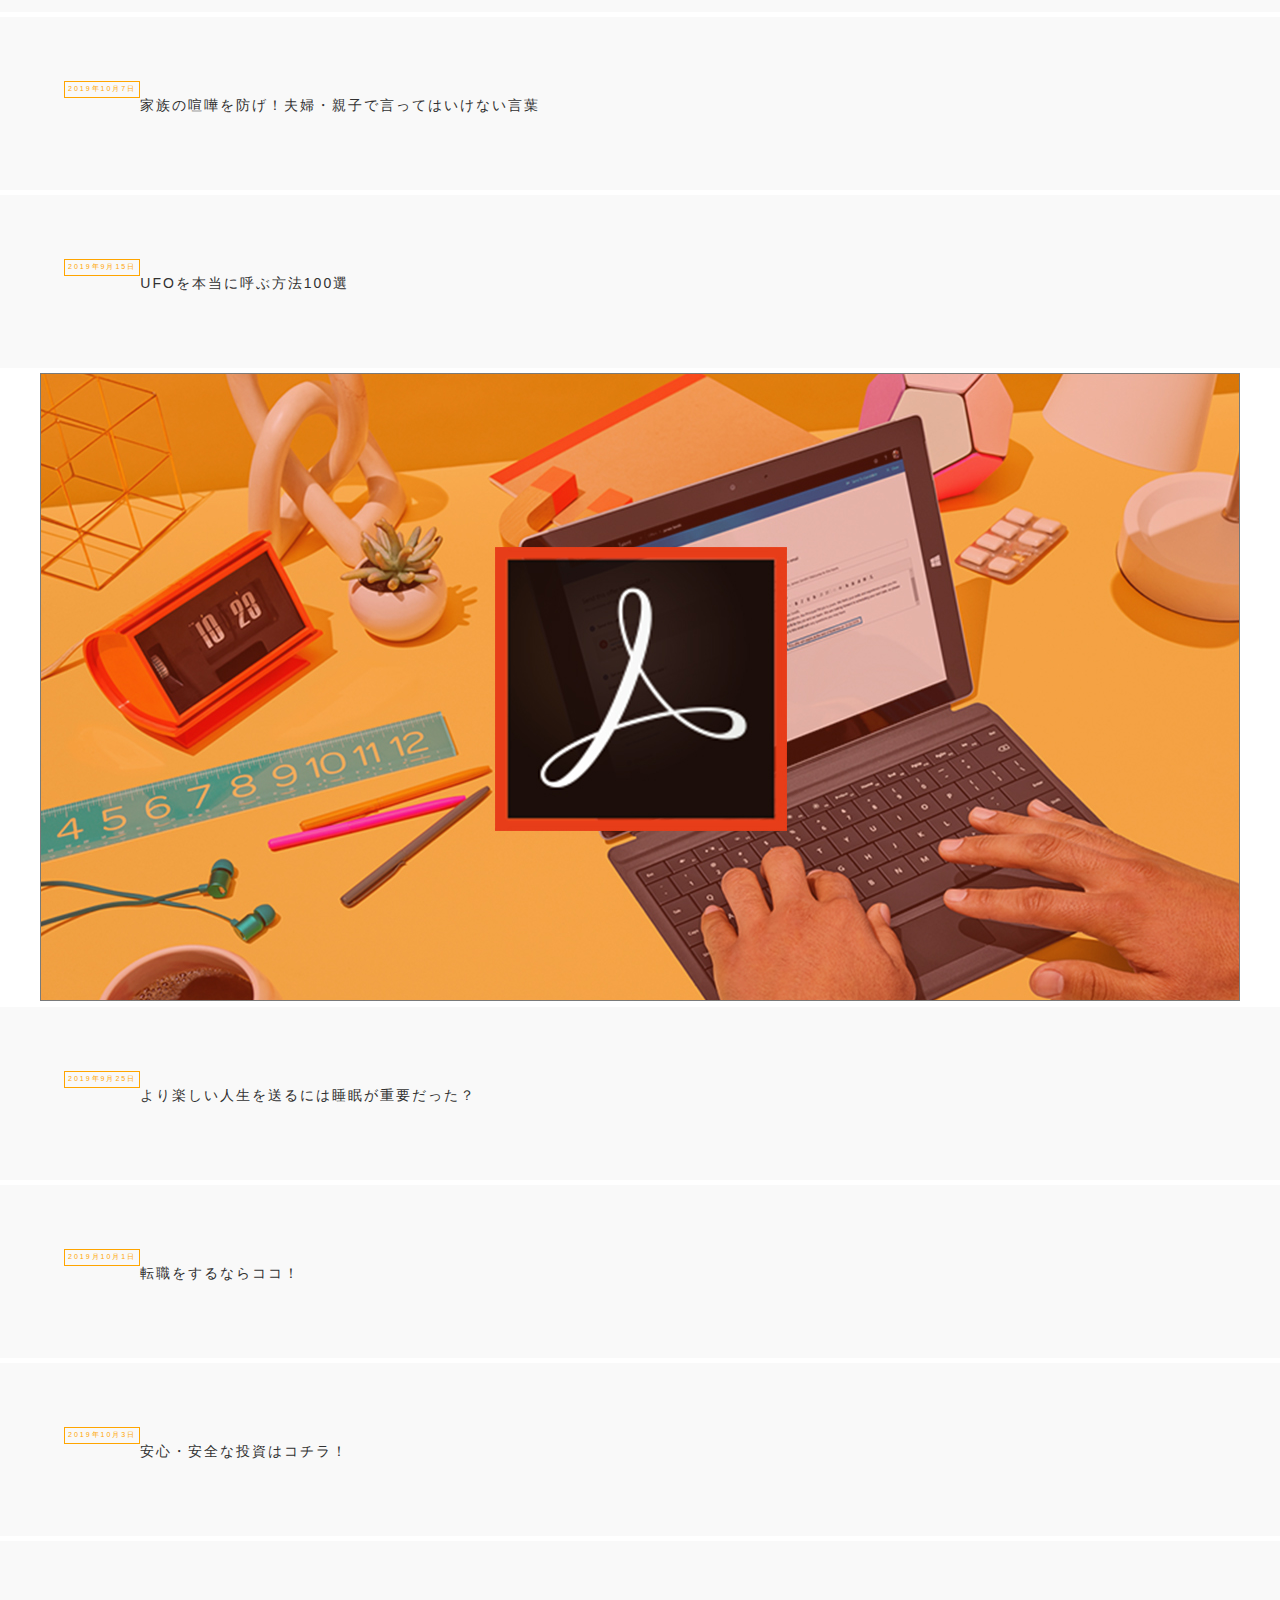
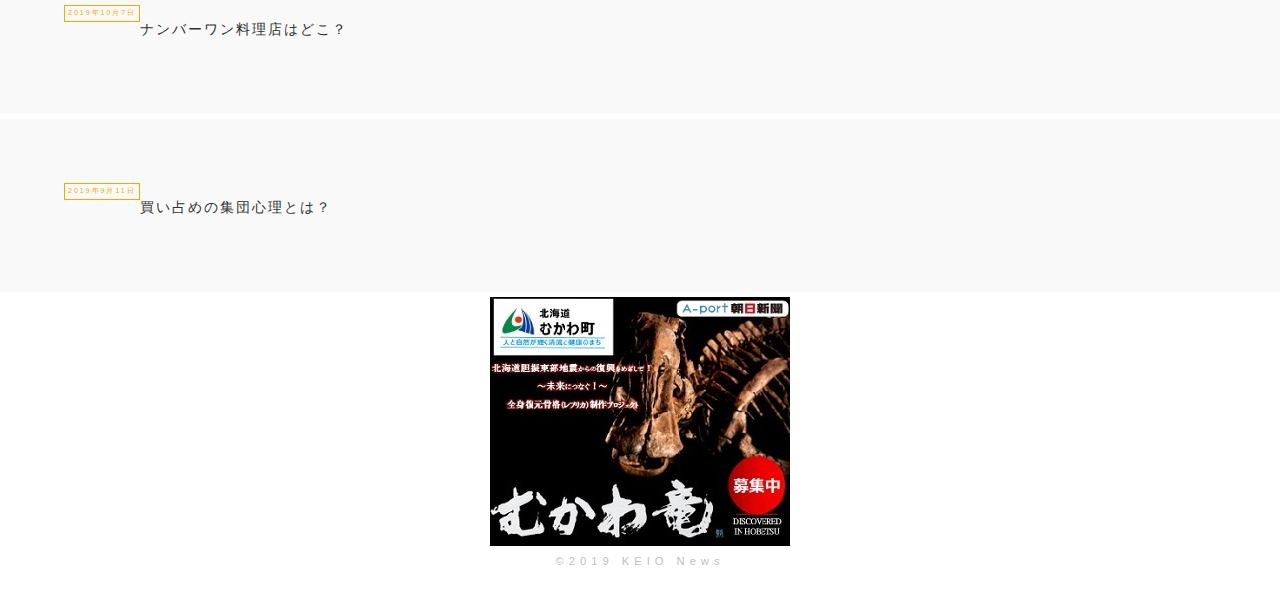
==== commit 0d1ea55c: "indexの修正" ====
--- a/docs/row.html
+++ b/docs/row.html
@@ -1,13 +1,10 @@
 <!DOCTYPE html>
-<!-- saved from url=(0034)https://asamone.com/qiita/simple1/ -->
 <html><head><meta http-equiv="Content-Type" content="text/html; charset=UTF-8">
   
-  <title>News Site</title>
+  <title>Keio News</title>
   <meta name="viewport" content="width=device-width,initial-scale=1.0,minimum-scale=1.0">
-  <!-- <link href="./css/ress.css" rel="stylesheet" type="text/css"> -->
   <link href="./css/css.css" rel="stylesheet" type="text/css">
   <link href="./css/footer.css" rel="stylesheet" type="text/css">
-  <!-- <link href="./css/rank.css" rel="stylesheet" type="text/css"> -->
 </head>
 
 <body>
@@ -82,7 +79,7 @@
         
     
         <div class="maple">
-          <img src="image/adobe.jpeg" style="max-width: 95%;">
+          <a href="https://www.adobe.com/jp/"><img src="image/adobe.jpeg" style="max-width: 95%;"></a>
         </div>
     
         <article class="r_item">
@@ -114,7 +111,7 @@
     
 
   <footer>
-    <img src="./image/1_Primary_logo_on_transparent_203x69.png">
+    <a href="https://dino2019.jp/special.html"><img src="image/ryuu.jpeg"></a>
     <address style="color: silver;">©2019 KEIO News</address>
   </footer>
 
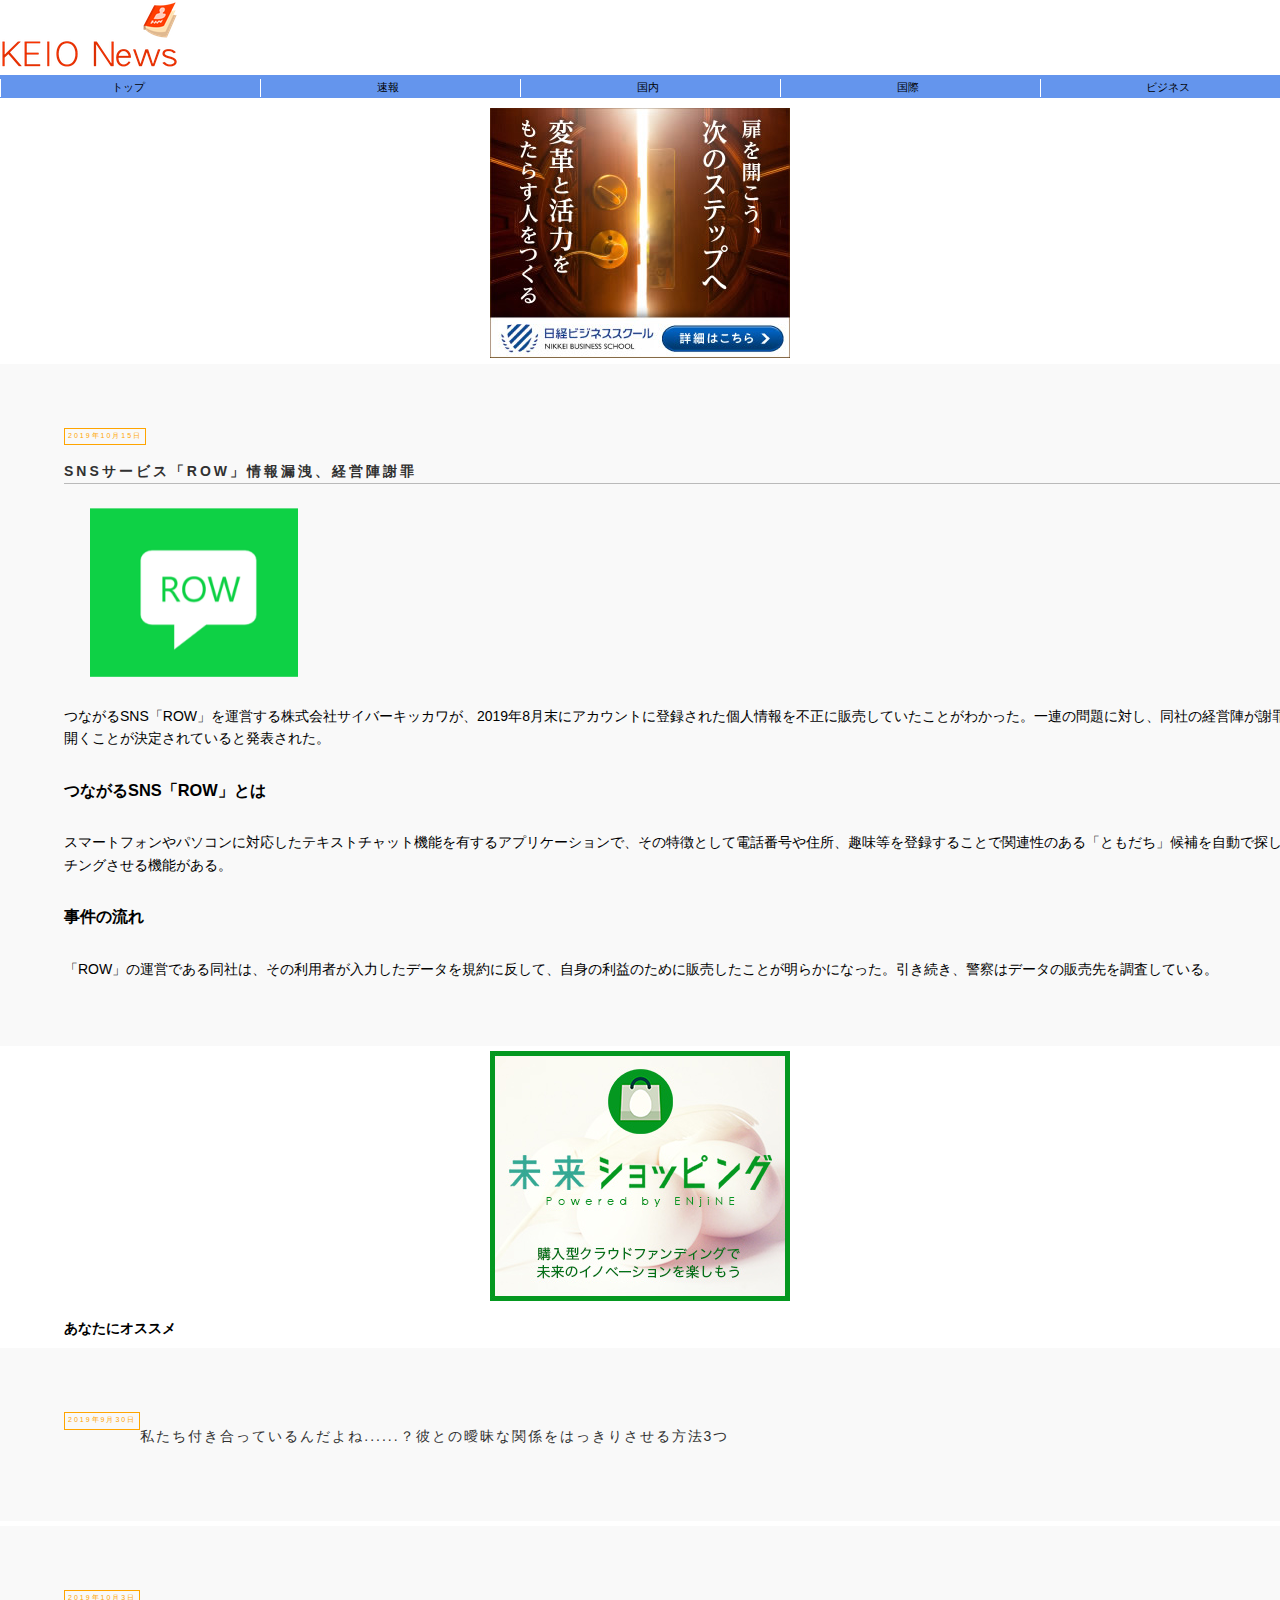
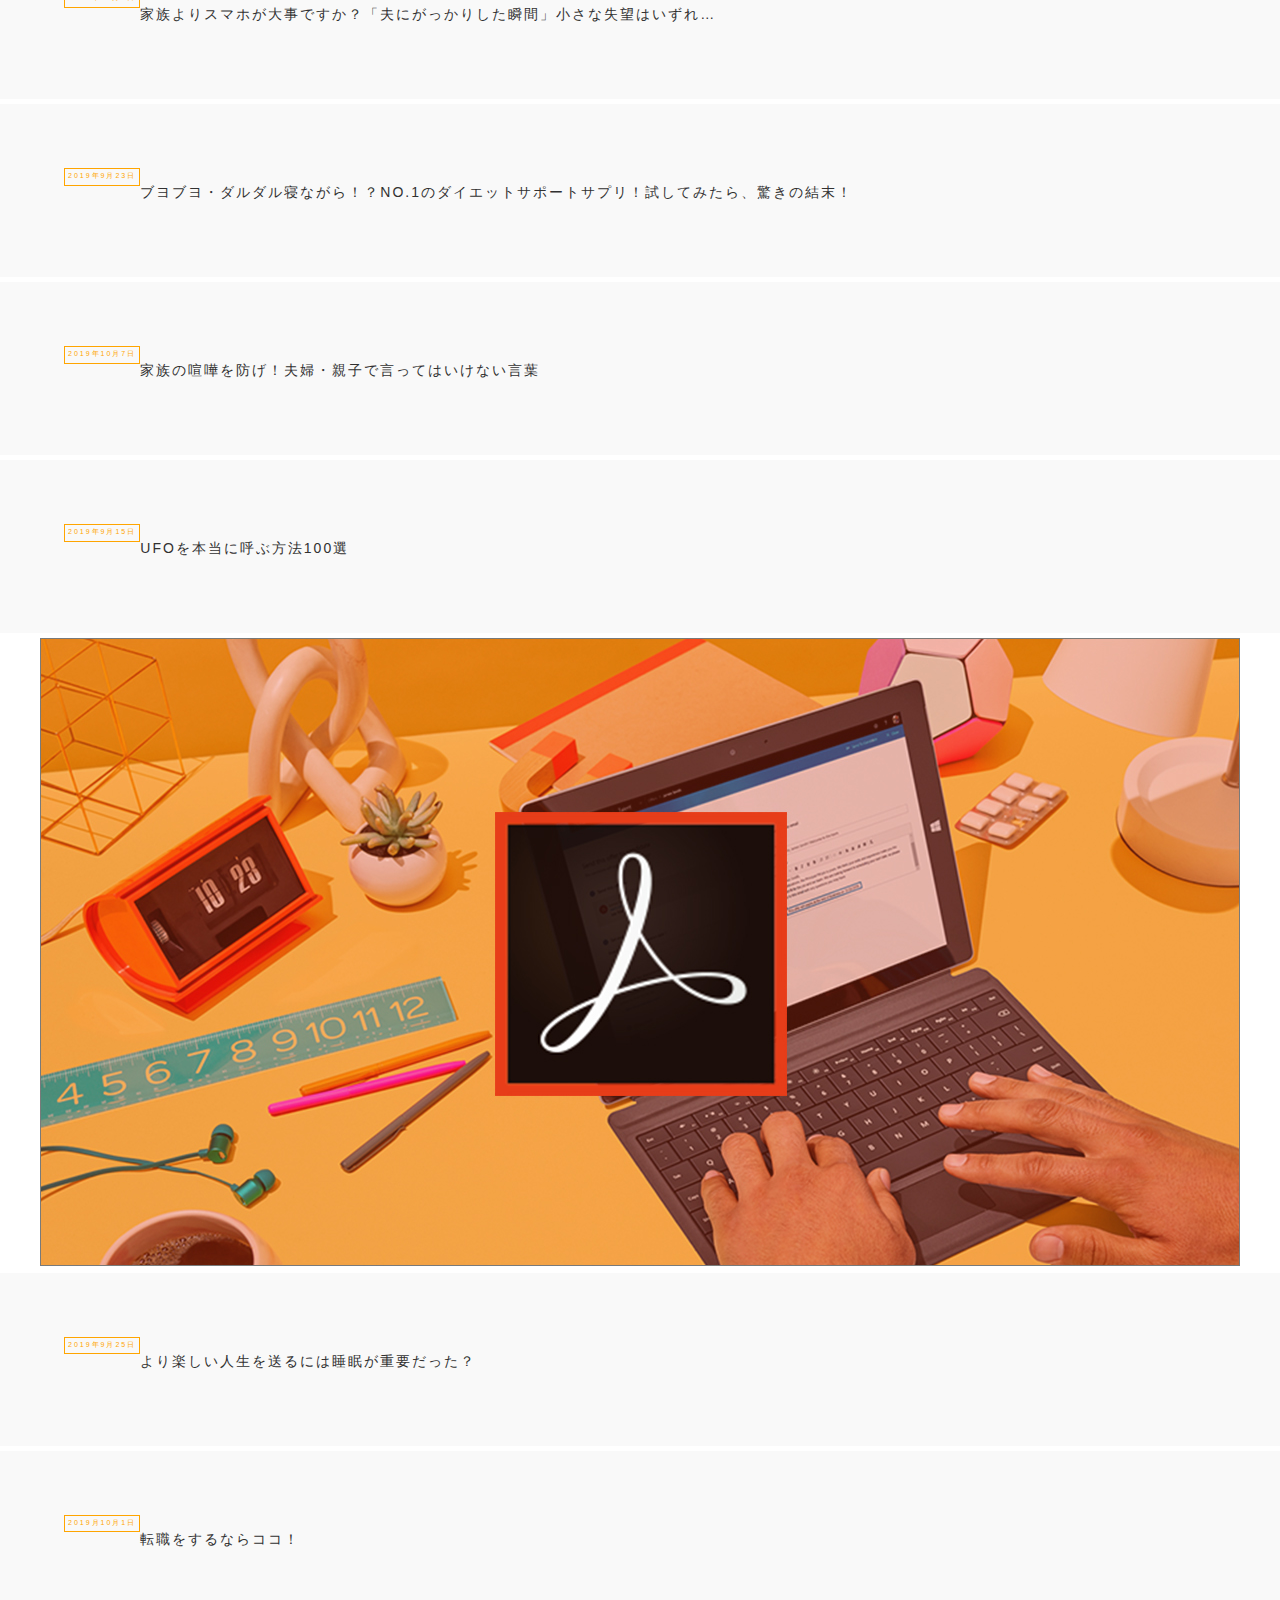
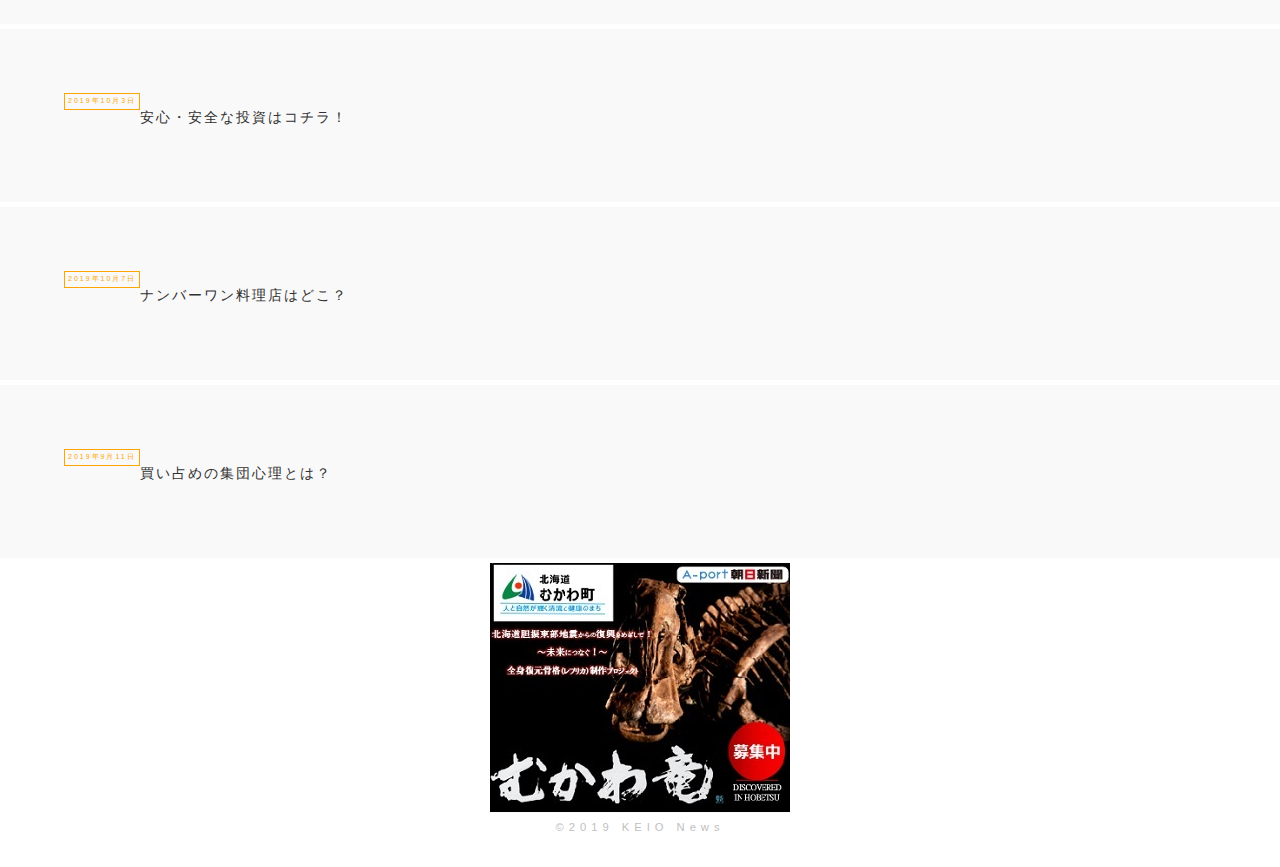
==== commit f0021e5f: "指定された修正点の修正" ====
--- a/docs/row.html
+++ b/docs/row.html
@@ -31,8 +31,9 @@
   <div class="maple">
     <img src="image/row_koukoku.jpg">
   </div>
+  
   <article>
-      <span class="date">2019年9月9日</span>
+      <span class="date">2019年10月15日</span>
       <h1>SNSサービス「ROW」情報漏洩、経営陣謝罪</h1>
       <div class="news_data">
       <p>
@@ -48,6 +49,11 @@
             </p>
       </div>
   </article>
+
+  <div class="maple">
+    <a href="https://shopping.nikkei.co.jp/"><img src="image/future.jpg" style="max-width: 95%;"></a>
+  </div>
+
 
     <div class="rank">
         <h1 id="top" style="color: black; font-size: 100%; padding-left: 5%;">あなたにオススメ</h1>
--- a/docs/css/css.css
+++ b/docs/css/css.css
@@ -299,3 +299,5 @@
 .news_data {
 	color: black;
 }
+
+
